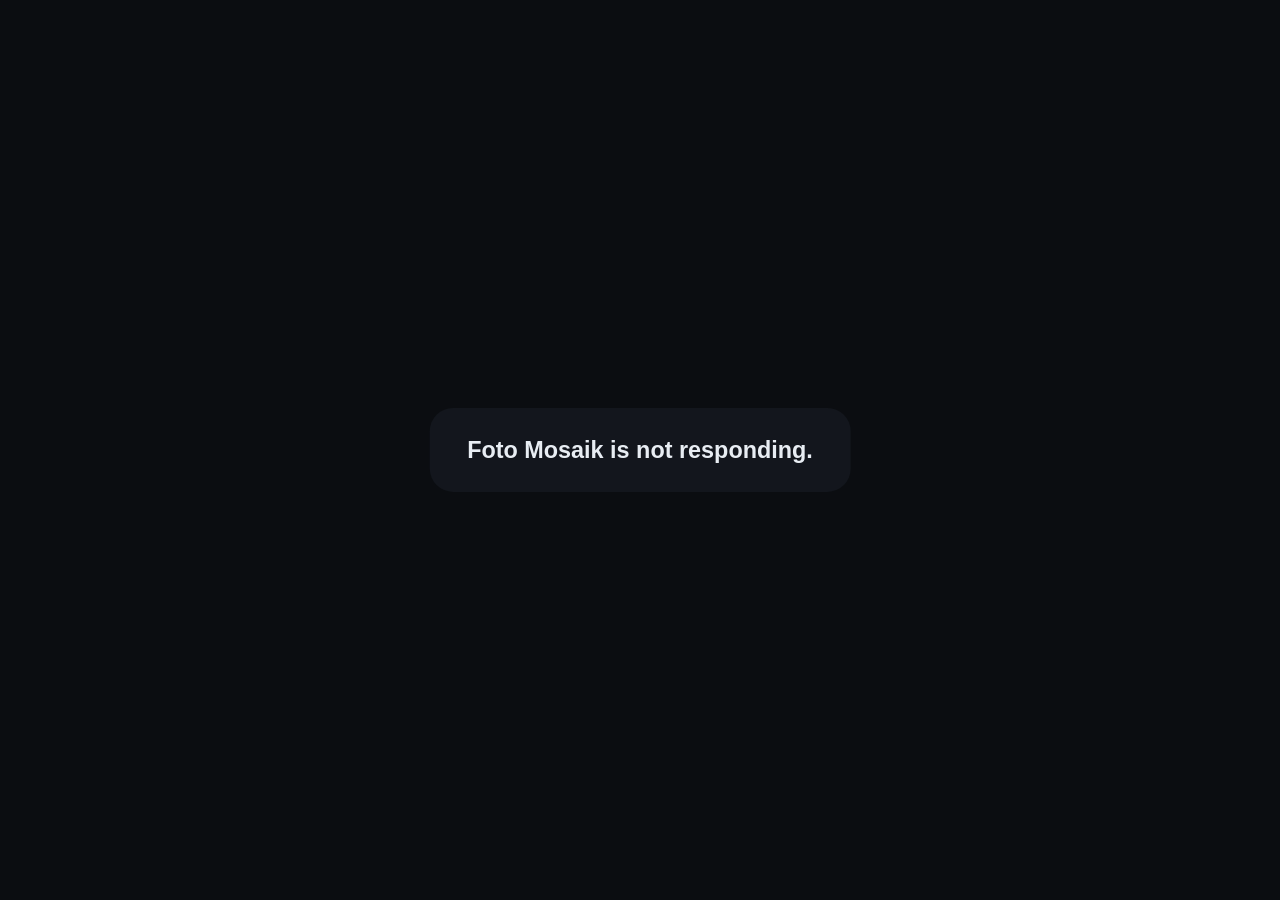
==== tools/plugin-vorlage/referenz-foto-mosaik/dynamic/index.html @ cd26e4b1 "Vorlage für Plugin-Einstellungsseiten (Referenz Foto Mosaik 0.1.7) und Regel in CLAUDE.md tools/plug" ====
<!doctype html>
<html lang="en">
<head>
  <meta charset="utf-8">
  <meta name="viewport" content="width=device-width, initial-scale=1">
  <title>Foto Mosaik</title>
  <link rel="stylesheet" href="scene.css">
</head>
<body>
  <canvas id="stage"></canvas>
  <p class="note" id="note" hidden></p>
  <script src="scene.js"></script>
</body>
</html>
---- tools/plugin-vorlage/referenz-foto-mosaik/dynamic/scene.css ----
html, body { margin: 0; height: 100%; background: #0b0d11; overflow: hidden; }
#stage { position: fixed; inset: 0; width: 100vw; height: 100vh; display: block; }
.note {
  position: fixed; left: 50%; top: 50%; transform: translate(-50%, -50%);
  max-width: 70vw; margin: 0; padding: 1.1em 1.6em; border-radius: 1em;
  background: rgba(20, 24, 31, .85); color: #e8edf3; text-align: center;
  font: 600 clamp(14px, 2.6vh, 30px)/1.4 -apple-system, "Segoe UI", Roboto, Helvetica, Arial, sans-serif;
}
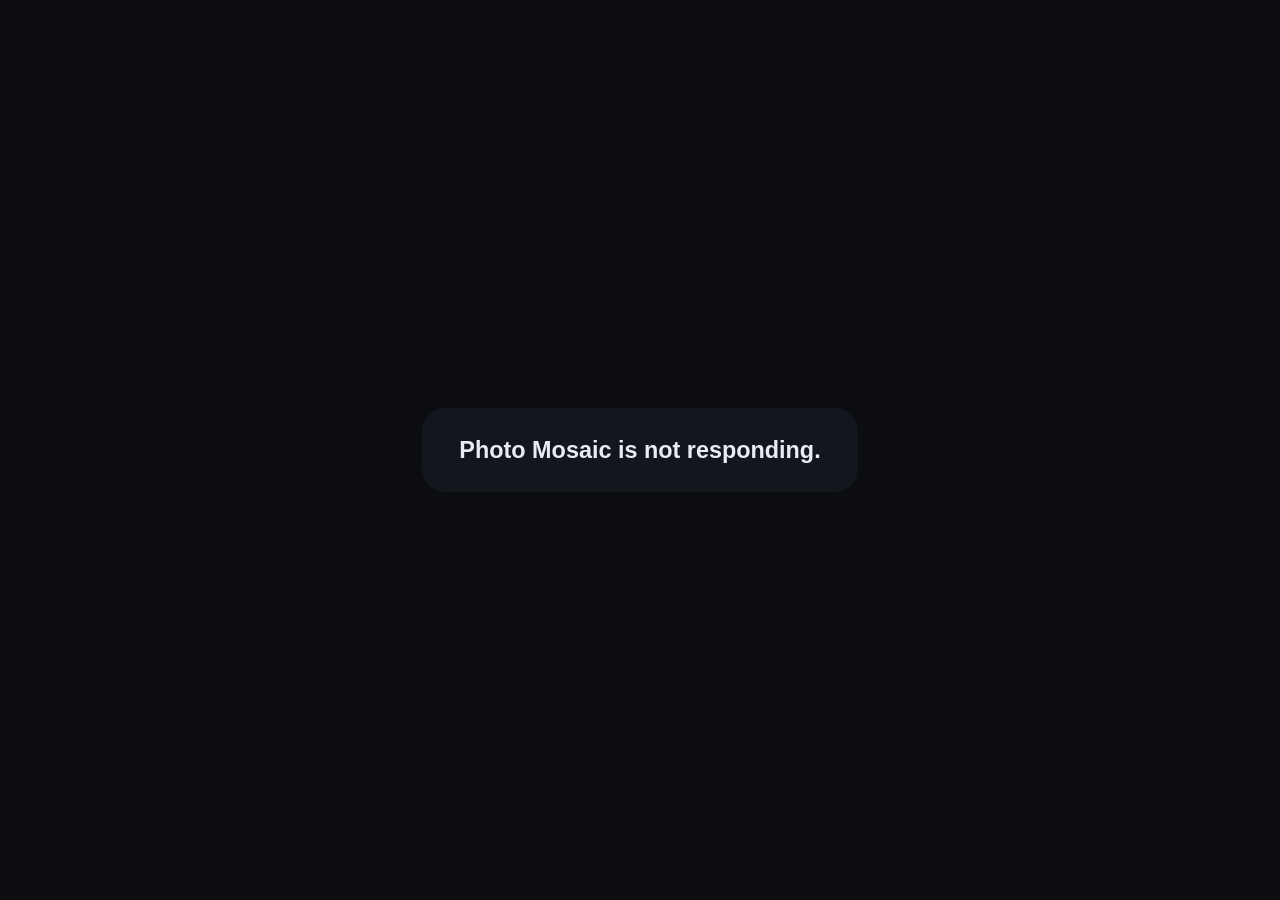
==== commit 38952f08: "Englische Plugin-Namen in allen Sprachen (Jans Regel) Football Live 0.4.21 (vorher Fußball Live), Ph" ====
--- a/tools/plugin-vorlage/referenz-foto-mosaik/dynamic/index.html
+++ b/tools/plugin-vorlage/referenz-foto-mosaik/dynamic/index.html
@@ -3,7 +3,7 @@
 <head>
   <meta charset="utf-8">
   <meta name="viewport" content="width=device-width, initial-scale=1">
-  <title>Foto Mosaik</title>
+  <title>Photo Mosaic</title>
   <link rel="stylesheet" href="scene.css">
 </head>
 <body>
